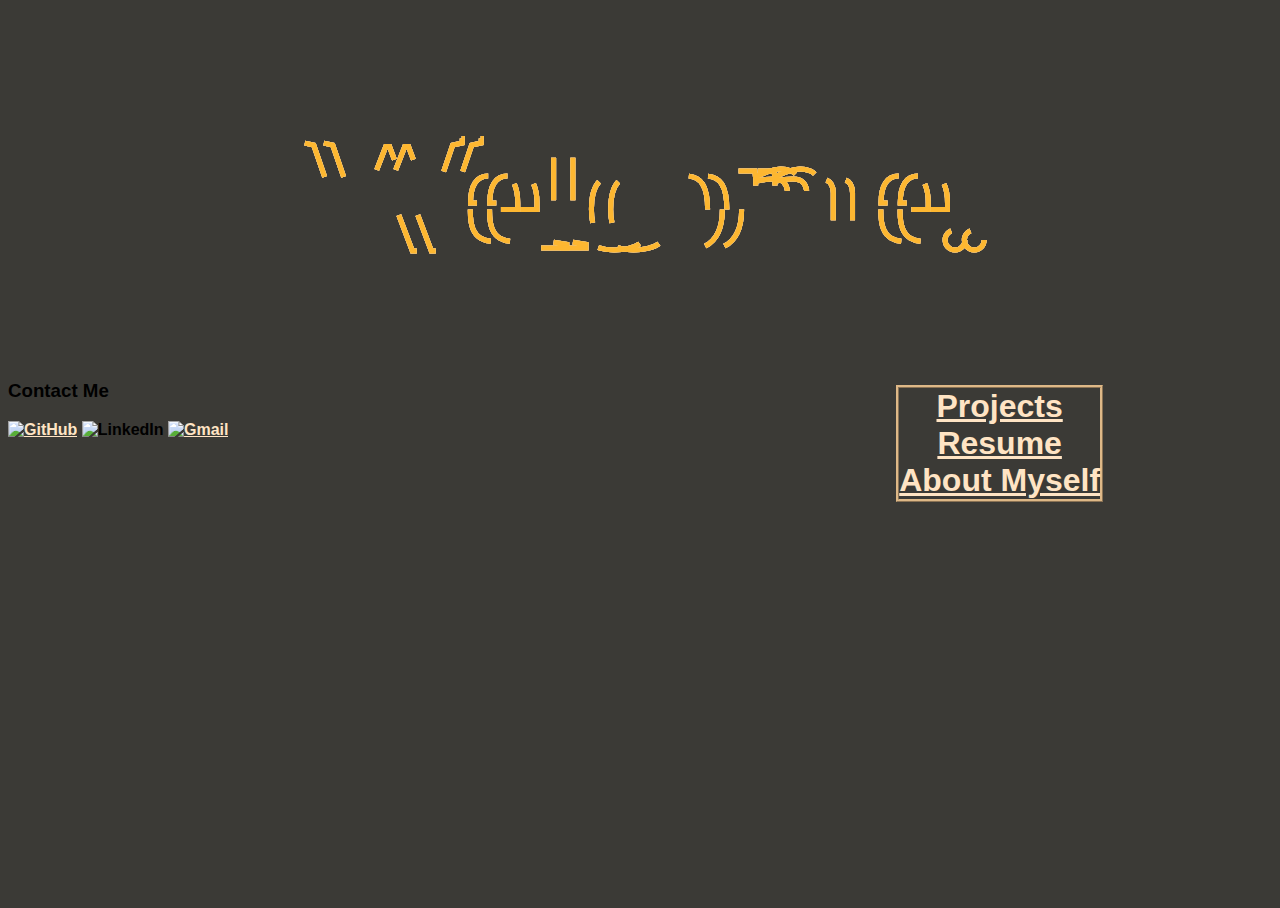
==== index.html @ 26c80fe5 "Update index.html" ====
<!DOCTYPE html>
<html>
<head>
<link rel="icon" href="alexph.ico">
<link rel="stylesheet" href="Style.css">
<title>Thou' Shalt Know All</title> 
<style>
    a:link {
        color:bisque;
    }

    a:visited {
        color:sienna;
    }

    a:hover {
        color:burlywood;
    }

    p.ridge {border-style: ridge; position: absolute; border-color: burlywood; position: absolute;}

</style>
</head>
<body>
    <svg viewBox="0 0 960 300">
        <symbol id="s-text">
          <text text-anchor="middle" x="50%" y="80%">Welcome. </text>
          <text text-anchor="middle" x="52%" y="80%">Welcome. </text>
          
        </symbol>
      
        <g class = "g-ants">
          <use xlink:href="#s-text" class="text-copy"></use>
          <use xlink:href="#s-text" class="text-copy"></use>
          <use xlink:href="#s-text" class="text-copy"></use>
          <use xlink:href="#s-text" class="text-copy"></use>
          <use xlink:href="#s-text" class="text-copy"></use>
        </g>
      </svg>
    <header>
                <h2 class="About">
                    <center>
                        <p class="ridge">
                            <a href="Projects.html" target="_blank">Projects</a> 
                            <br> <a href="Resume.html" target="_blank">Resume</a>
                            <br> <a href="AboutMyself.html" target="_blank">About Myself</a>
                        </p>
                    </center>
                </h2>
                <div class="Explore">
                     <h3 class="ContactMe">
                        Contact Me
                    </h3>
                    <div class="Icons">
                        <a href="https://github.com/Adeenoh" target="_blank"><img class="Icon1" src="GitHub-Mark-32px.png" alt="GitHub"></a>
                        <img class="Icon2" src="icons8-linkedin-32.png" alt="LinkedIn" href="">
                        <a href="https://mail.google.com/mail/u/1/?ogbl#inbox?compose=CllgCHrgldrfRsKlHSlQSBjRlGGGWrkNkpchrMFcvXrdRGPVnMRKkxmklCRVSXjsCFTZDtfMPlB" target="_blank"><img class="Icon3" src="Gmail_Logo_32px.png" alt="Gmail" href=""></a>
                    </div>
                    
                    
                </div>
                
                
    </header>

</body>
</html>
---- Style.css ----
.About {
    color: beige;
    padding-left: 23.5cm;
    padding-top: 0.5cm;
    font-size:200%;
}

.Reverse {
    padding-top: 23.8cm;
    padding-left: 1cm;
}

html {
    background-color:rgb(59, 58, 54);
}

@import url(https://fonts.googleapis.com/css?family=Montserrat);

html, body{
  height: 100%;
  font-weight: 800;
}

body{
  font-family: Arial;
}

svg {
    display: block;
    font: 10.5em 'Montserrat';
    width: 960px;
    height: 300px;
    margin: 0 auto;
}

.text-copy {
    fill: none;
    stroke: white;
    stroke-dasharray: 6% 29%;
    stroke-width: 5px;
    stroke-dashoffset: 0%;
    animation: stroke-offset 5.5s infinite linear;
}

.text-copy:nth-child(1){
	stroke:bisque;
	animation-delay: -1;
}

.text-copy:nth-child(2){
	stroke:burlywood;
	animation-delay: -2s;
}

.text-copy:nth-child(3){
	stroke:sienna;
	animation-delay: -3s;
}

.text-copy:nth-child(4){
	stroke:beige;
	animation-delay: -4s;
}

.text-copy:nth-child(5){
	stroke: #FDB731;
	animation-delay: -5s;
}

@keyframes stroke-offset{
	100% {stroke-dashoffset: -35%;}
}
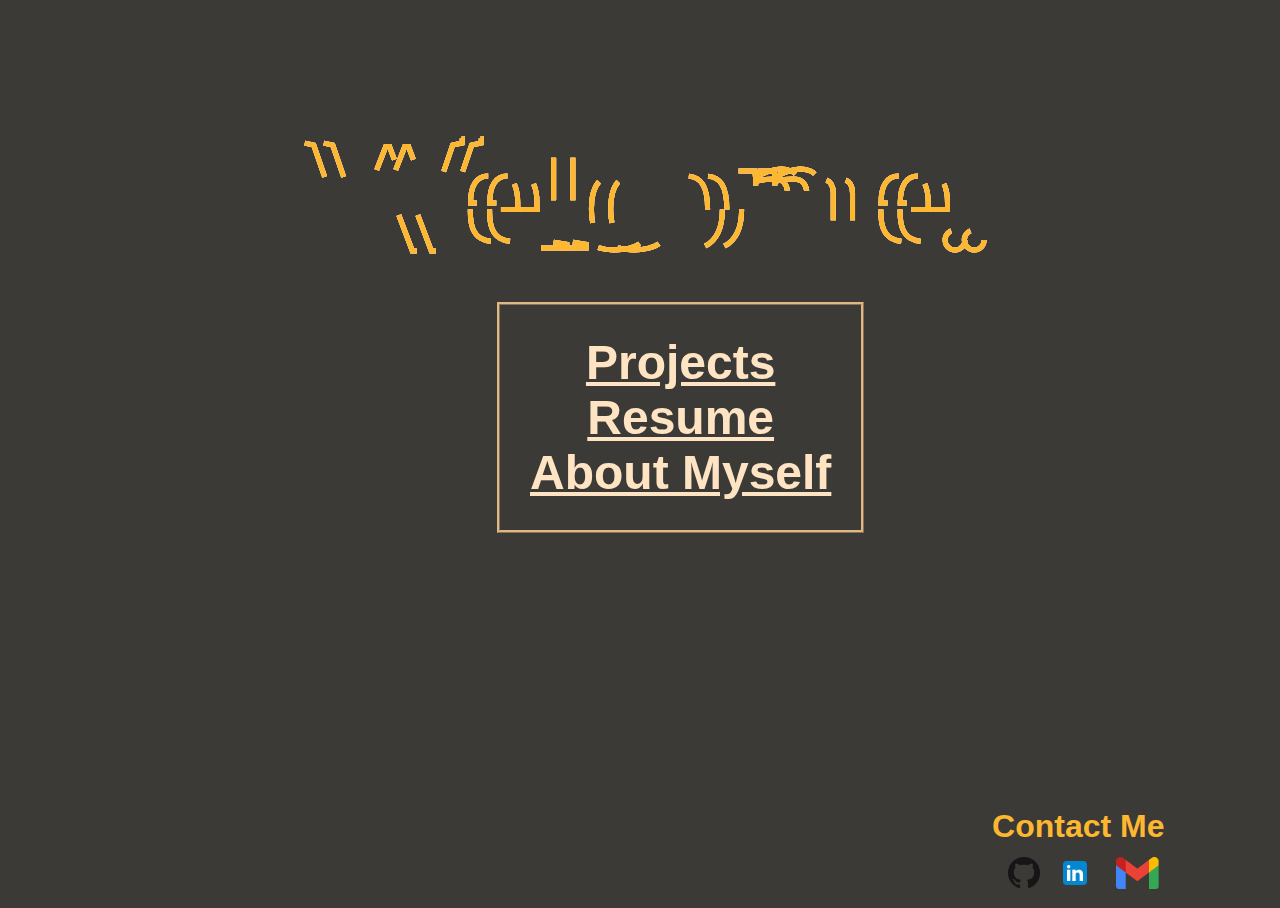
==== commit 688e2747: "Update index.html" ====
--- a/index.html
+++ b/index.html
@@ -3,6 +3,7 @@
 <head>
 <link rel="icon" href="alexph.ico">
 <link rel="stylesheet" href="Style.css">
+<meta name="viewport" content="width=device-width, initial-scale=1.0">
 <title>Thou' Shalt Know All</title> 
 <style>
     a:link {
@@ -22,21 +23,24 @@
 </style>
 </head>
 <body>
-    <svg viewBox="0 0 960 300">
-        <symbol id="s-text">
-          <text text-anchor="middle" x="50%" y="80%">Welcome. </text>
-          <text text-anchor="middle" x="52%" y="80%">Welcome. </text>
+    <div class="WelcomeTitle">
+        <svg viewBox="0 0 960 300">
+            <symbol id="s-text">
+              <text text-anchor="middle" x="50%" y="80%">Welcome. </text>
+              <text text-anchor="middle" x="52%" y="80%">Welcome. </text>
+              
+            </symbol>
           
-        </symbol>
-      
-        <g class = "g-ants">
-          <use xlink:href="#s-text" class="text-copy"></use>
-          <use xlink:href="#s-text" class="text-copy"></use>
-          <use xlink:href="#s-text" class="text-copy"></use>
-          <use xlink:href="#s-text" class="text-copy"></use>
-          <use xlink:href="#s-text" class="text-copy"></use>
-        </g>
-      </svg>
+            <g class = "g-ants">
+              <use xlink:href="#s-text" class="text-copy"></use>
+              <use xlink:href="#s-text" class="text-copy"></use>
+              <use xlink:href="#s-text" class="text-copy"></use>
+              <use xlink:href="#s-text" class="text-copy"></use>
+              <use xlink:href="#s-text" class="text-copy"></use>
+            </g>
+          </svg>
+    </div>
+    
     <header>
                 <h2 class="About">
                     <center>
@@ -53,7 +57,7 @@
                     </h3>
                     <div class="Icons">
                         <a href="https://github.com/Adeenoh" target="_blank"><img class="Icon1" src="GitHub-Mark-32px.png" alt="GitHub"></a>
-                        <img class="Icon2" src="icons8-linkedin-32.png" alt="LinkedIn" href="">
+                        <a href="https://www.linkedin.com/in/andon-bringman-769261238/" target="_blank"><img class="Icon2" src="icons8-linkedin-32.png" alt="LinkedIn" href=""></a>
                         <a href="https://mail.google.com/mail/u/1/?ogbl#inbox?compose=CllgCHrgldrfRsKlHSlQSBjRlGGGWrkNkpchrMFcvXrdRGPVnMRKkxmklCRVSXjsCFTZDtfMPlB" target="_blank"><img class="Icon3" src="Gmail_Logo_32px.png" alt="Gmail" href=""></a>
                     </div>
                     
--- a/Style.css
+++ b/Style.css
@@ -1,13 +1,35 @@
 
 .About {
     color: beige;
-    padding-left: 23.5cm;
-    padding-top: 0.5cm;
-    font-size:200%;
+    font-size:300%;
+    position: fixed;
+    top: 56%;
+    left: 52.5%;
+    right: 2%;
+    margin-top: -250px;
+    margin-left: -175px;
+    animation: fadeIn linear 4s;
+
+}
+
+@keyframes fadeIn {
+    0% {
+        opacity:0%;
+    }
+    100% {
+        opacity:1;
+    }
+}
+
+.Explore {
+    text-align: right;
+    margin-top: 500px;
+    padding-right: 3cm;
+    color: #FDB731;
 }
 
 .Reverse {
-    padding-top: 23.8cm;
+    padding-top: 23.6cm;
     padding-left: 1cm;
 }
 
@@ -71,5 +93,32 @@
 @keyframes stroke-offset{
 	100% {stroke-dashoffset: -35%;}
 }
+.ridge{
+    position: absolute;
+    padding:30px;
+    text-align: center;
+}
 
+.ContactMe {
+    margin-right: -0.51%;
+    font-size: 200%;
+    padding-bottom:-50px;
+}
 
+.Icon1 {
+    margin-right: 10px;
+}
+
+.Icon2 {
+    margin-left: 5px;
+    margin-right: 10px;
+}
+
+.Icon3 {
+    margin-left: 10px;
+}
+
+.Icons {
+    padding-top:-30px;
+    margin-top:-20px;
+}
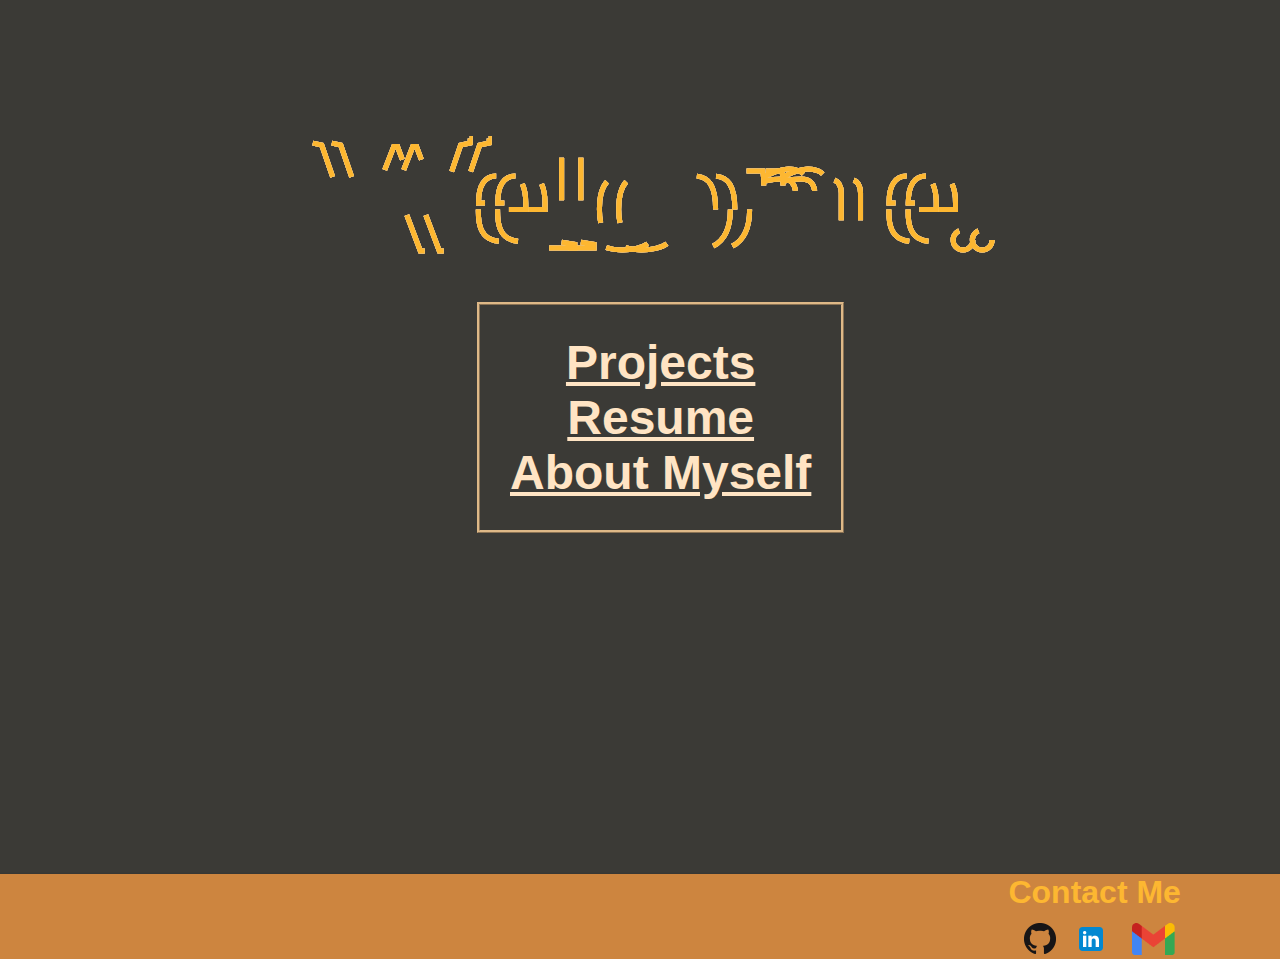
==== commit a636830b: "Added Images'" ====
--- a/index.html
+++ b/index.html
@@ -1,7 +1,7 @@
 <!DOCTYPE html>
 <html>
 <head>
-<link rel="icon" href="alexph.ico">
+<link rel="icon" href="pic/alexph.ico">
 <link rel="stylesheet" href="Style.css">
 <meta name="viewport" content="width=device-width, initial-scale=1.0">
 <title>Thou' Shalt Know All</title> 
@@ -56,9 +56,9 @@
                         Contact Me
                     </h3>
                     <div class="Icons">
-                        <a href="https://github.com/Adeenoh" target="_blank"><img class="Icon1" src="GitHub-Mark-32px.png" alt="GitHub"></a>
-                        <a href="https://www.linkedin.com/in/andon-bringman-769261238/" target="_blank"><img class="Icon2" src="icons8-linkedin-32.png" alt="LinkedIn" href=""></a>
-                        <a href="https://mail.google.com/mail/u/1/?ogbl#inbox?compose=CllgCHrgldrfRsKlHSlQSBjRlGGGWrkNkpchrMFcvXrdRGPVnMRKkxmklCRVSXjsCFTZDtfMPlB" target="_blank"><img class="Icon3" src="Gmail_Logo_32px.png" alt="Gmail" href=""></a>
+                        <a href="https://github.com/Adeenoh" target="_blank"><img class="Icon1" src="pic/GitHub-Mark-32px.png" alt="GitHub"></a>
+                        <a href="https://www.linkedin.com/in/andon-bringman-769261238/" target="_blank"><img class="Icon2" src="pic/icons8-linkedin-32.png" alt="LinkedIn" href=""></a>
+                        <a href="https://mail.google.com/mail/u/1/?ogbl#inbox?compose=CllgCHrgldrfRsKlHSlQSBjRlGGGWrkNkpchrMFcvXrdRGPVnMRKkxmklCRVSXjsCFTZDtfMPlB" target="_blank"><img class="Icon3" src="pic/Gmail_Logo_32px.png" alt="Gmail" href=""></a>
                     </div>
                     
                     
@@ -68,4 +68,4 @@
     </header>
 
 </body>
-</html>
+</html>--- a/Style.css
+++ b/Style.css
@@ -2,12 +2,12 @@
 .About {
     color: beige;
     font-size:300%;
-    position: fixed;
+    position: absolute;
     top: 56%;
     left: 52.5%;
     right: 2%;
     margin-top: -250px;
-    margin-left: -175px;
+    margin-left: -195px;
     animation: fadeIn linear 4s;
 
 }
@@ -21,17 +21,24 @@
     }
 }
 
+body{width: 100%;}
+
 .Explore {
     text-align: right;
-    margin-top: 500px;
+    margin-top: 566px;
+    margin-left: -5%;
     padding-right: 3cm;
     color: #FDB731;
+    background-color:peru;
+    box-shadow: 0 1px 3px rgba(0,0,0,0.12), 0 1px 2px rgba(0,0,0,0.24);
+    position: initial;
 }
 
 .Reverse {
     padding-top: 23.6cm;
     padding-left: 1cm;
 }
+
 
 html {
     background-color:rgb(59, 58, 54);
@@ -121,4 +128,70 @@
 .Icons {
     padding-top:-30px;
     margin-top:-20px;
+    padding-left: 36.4%;
+    position: initial;
 }
+
+@media only screen and (max-width: 896px) {
+    .Explore {
+        text-align: center;
+        margin-top: 180.1%;
+        margin-left: -10%;
+        width: 100%;
+        
+        color:blanchedalmond;
+        background-color:peru;
+        box-shadow: 0 1px 3px rgba(0,0,0,0.12), 0 1px 2px rgba(0,0,0,0.24);
+    }
+
+    .ContactMe {
+        font-size: 200%;
+        padding-bottom:-50px;
+        padding-left: 19.5%;
+        width: 100%;
+        position: initial;
+    }
+
+    svg {
+        display: block;
+        font: 10.5em 'Montserrat';
+        width: 100%;
+        height: 10%;  
+        margin-left: 6.2%;
+        padding-top: 25%;
+        position: initial;
+    }
+
+    .About {
+        color: beige;
+        font-size:300%;
+        position: absolute;
+        top: 56%;
+        width: 100%;
+        margin: 0 auto;
+        margin-top: -45%;
+        margin-left: -37.8%;
+        animation: fadeIn linear 4s;
+    }
+    
+    .Icon1 {
+        margin-right: 10px;
+    }
+    
+    .Icon2 {
+        margin-left: 5px;
+        margin-right: 10px;
+    }
+    
+    .Icon3 {
+        margin-left: 10px;
+    }
+    
+    .Icons {
+        padding-top:-30px;
+        margin-top:-20px;
+        margin-right: -3%;
+        padding-left: -25%;
+        position: initial;
+    }
+}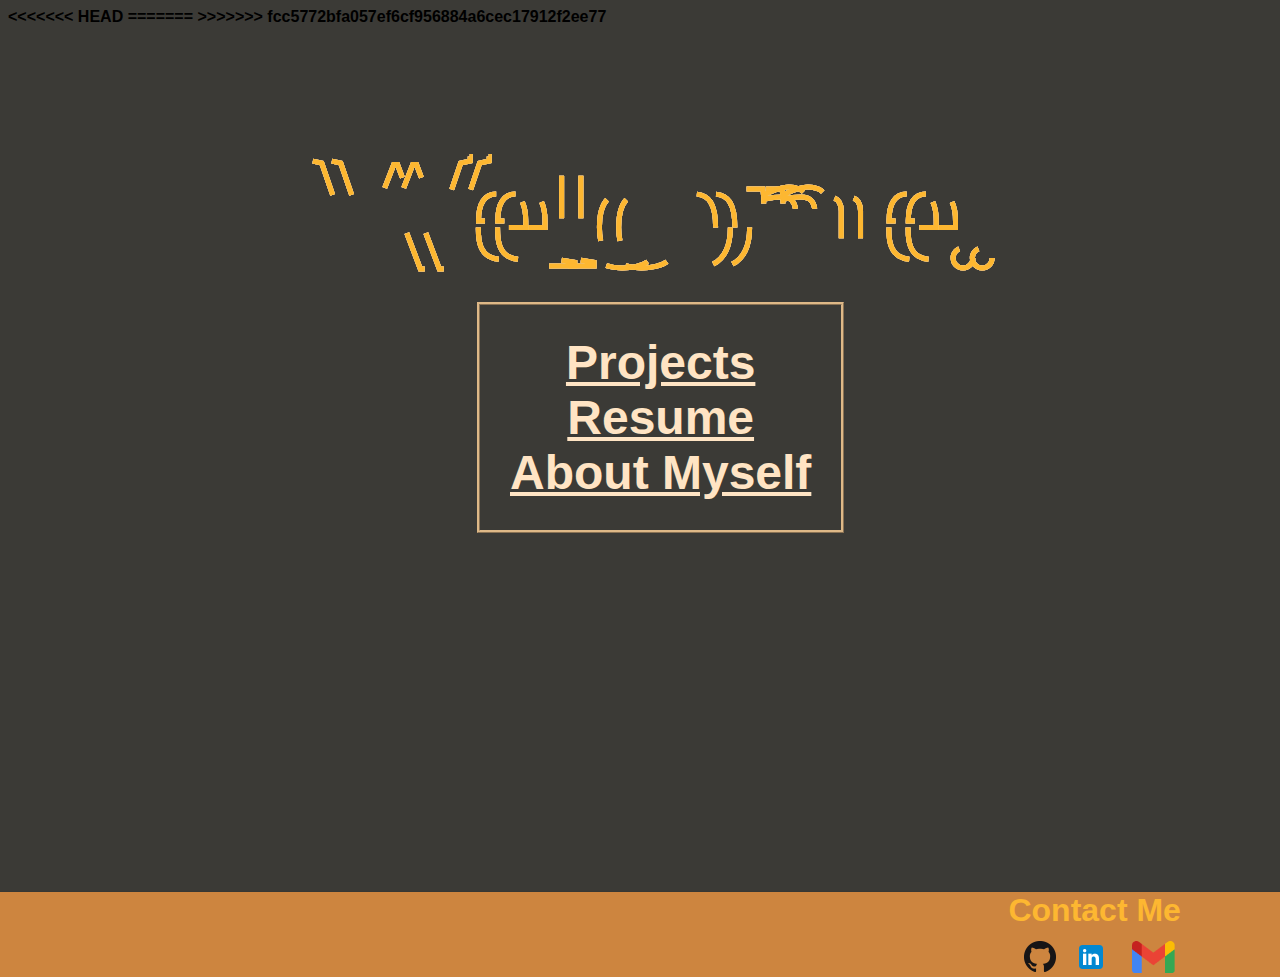
==== commit 955a7ae2: "Fixed Conflicts" ====
--- a/index.html
+++ b/index.html
@@ -1,7 +1,11 @@
 <!DOCTYPE html>
 <html>
 <head>
+<<<<<<< HEAD
 <link rel="icon" href="pic/alexph.ico">
+=======
+<link rel="icon" href="alexph.ico">
+>>>>>>> fcc5772bfa057ef6cf956884a6cec17912f2ee77
 <link rel="stylesheet" href="Style.css">
 <meta name="viewport" content="width=device-width, initial-scale=1.0">
 <title>Thou' Shalt Know All</title> 
@@ -68,4 +72,4 @@
     </header>
 
 </body>
-</html>+</html>
--- a/Style.css
+++ b/Style.css
@@ -194,4 +194,4 @@
         padding-left: -25%;
         position: initial;
     }
-}+}
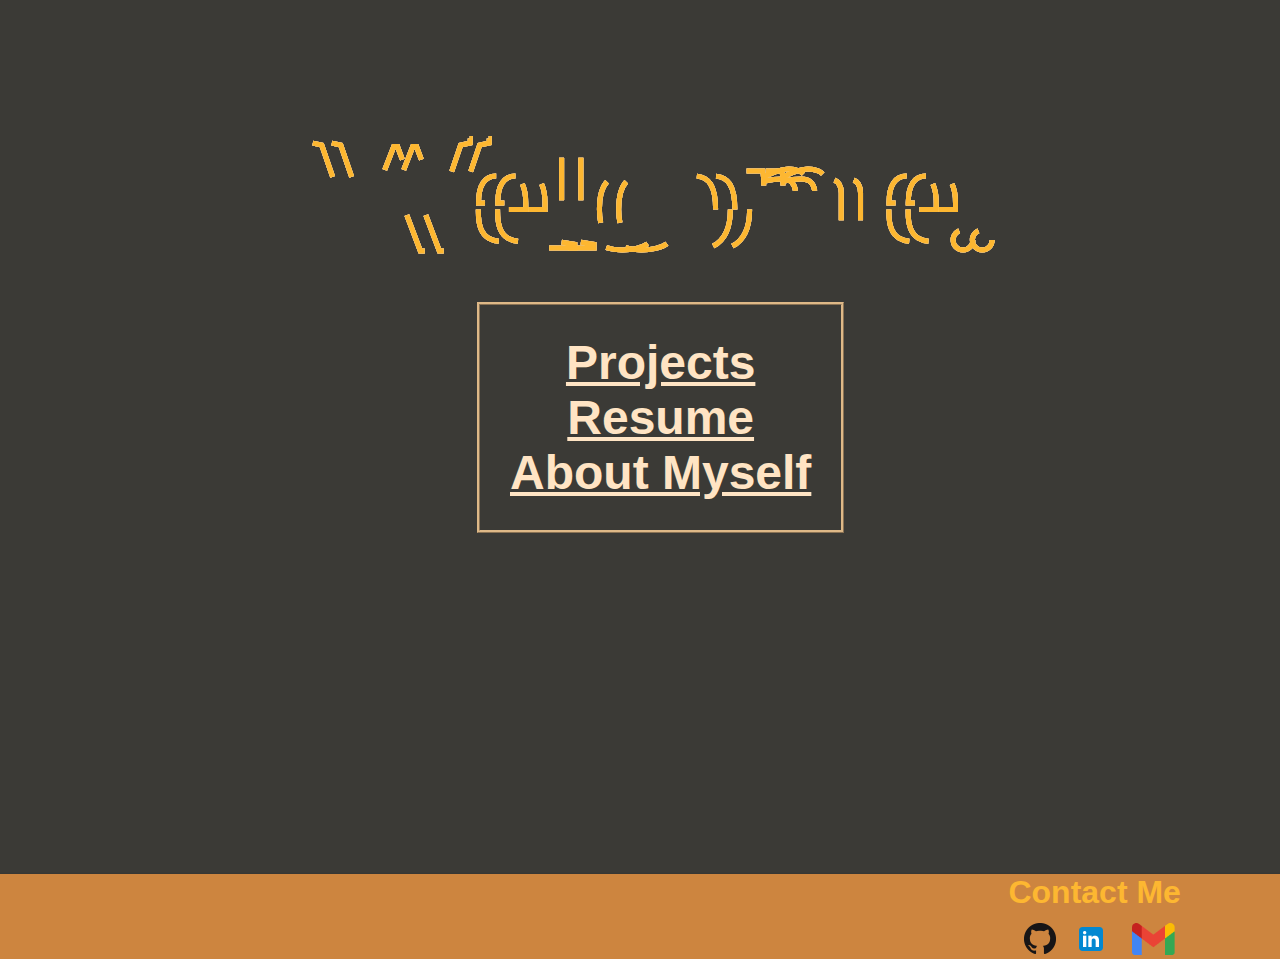
==== commit 45564796: "Fixed issue" ====
--- a/index.html
+++ b/index.html
@@ -1,11 +1,7 @@
 <!DOCTYPE html>
 <html>
 <head>
-<<<<<<< HEAD
 <link rel="icon" href="pic/alexph.ico">
-=======
-<link rel="icon" href="alexph.ico">
->>>>>>> fcc5772bfa057ef6cf956884a6cec17912f2ee77
 <link rel="stylesheet" href="Style.css">
 <meta name="viewport" content="width=device-width, initial-scale=1.0">
 <title>Thou' Shalt Know All</title> 
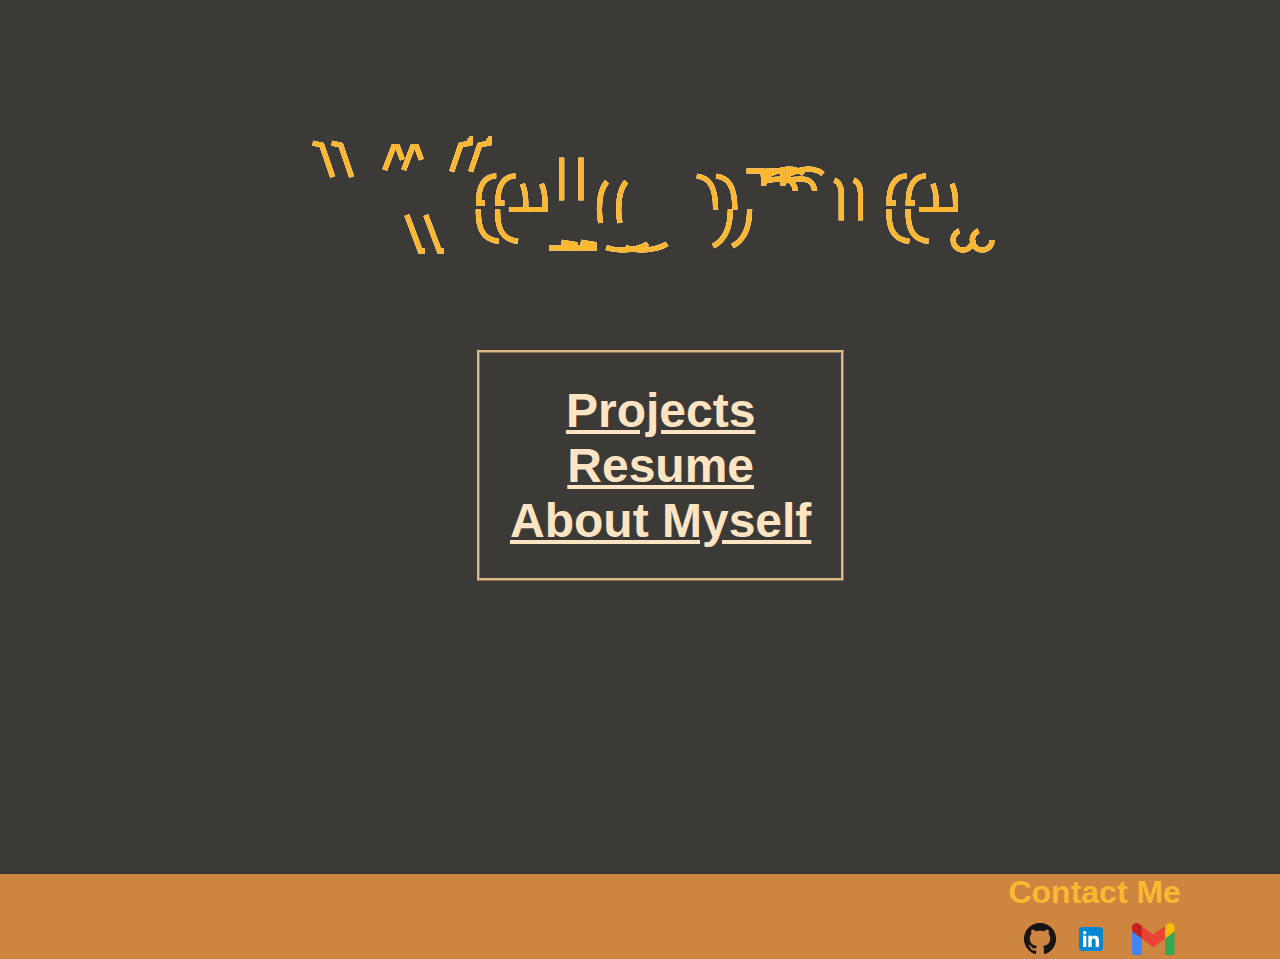
==== commit 5b6cf378: "COMMIT NAME" ====
--- a/index.html
+++ b/index.html
@@ -44,10 +44,12 @@
     <header>
                 <h2 class="About">
                     <center>
-                        <p class="ridge">
-                            <a href="Projects.html" target="_blank">Projects</a> 
-                            <br> <a href="Resume.html" target="_blank">Resume</a>
-                            <br> <a href="AboutMyself.html" target="_blank">About Myself</a>
+                        <p style="font-size:5vh; font-size:5wv;">
+                            <p class="ridge">
+                                <a href="Projects.html" target="_blank">Projects</a> 
+                                <br> <a href="Resume.html" target="_blank">Resume</a>
+                                <br> <a href="AboutMyself.html" target="_blank">About Myself</a>
+                        </p>
                         </p>
                     </center>
                 </h2>
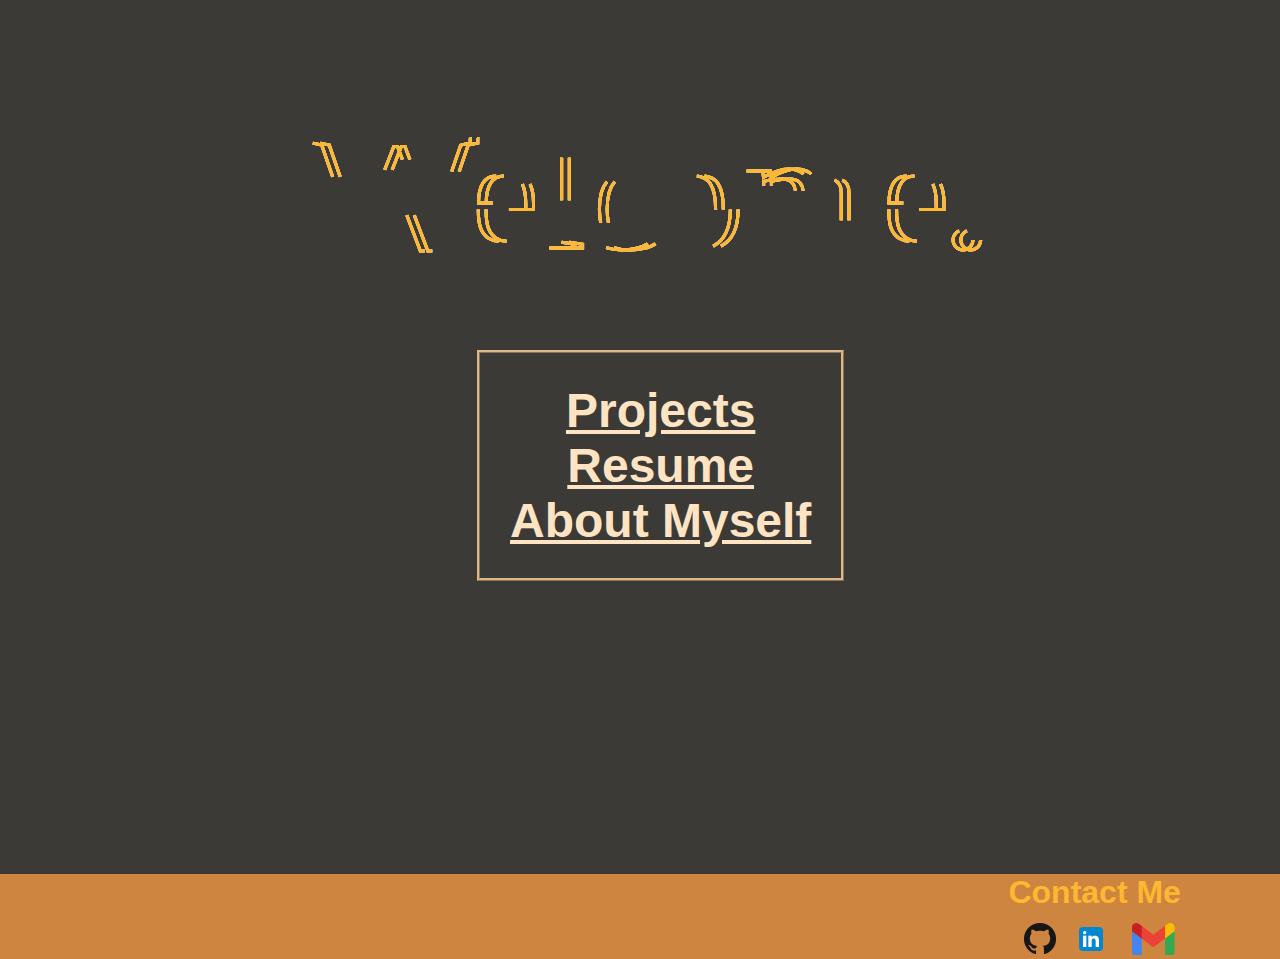
==== commit 79b35c9f: "Resume Page" ====
--- a/index.html
+++ b/index.html
@@ -27,7 +27,7 @@
         <svg viewBox="0 0 960 300">
             <symbol id="s-text">
               <text text-anchor="middle" x="50%" y="80%">Welcome. </text>
-              <text text-anchor="middle" x="52%" y="80%">Welcome. </text>
+              <text text-anchor="middle" x="50.8%" y="80%">Welcome. </text>
               
             </symbol>
           
@@ -65,8 +65,6 @@
                     
                     
                 </div>
-                
-                
     </header>
 
 </body>
--- a/Style.css
+++ b/Style.css
@@ -67,7 +67,7 @@
     fill: none;
     stroke: white;
     stroke-dasharray: 6% 29%;
-    stroke-width: 5px;
+    stroke-width: 3px;
     stroke-dashoffset: 0%;
     animation: stroke-offset 5.5s infinite linear;
 }
